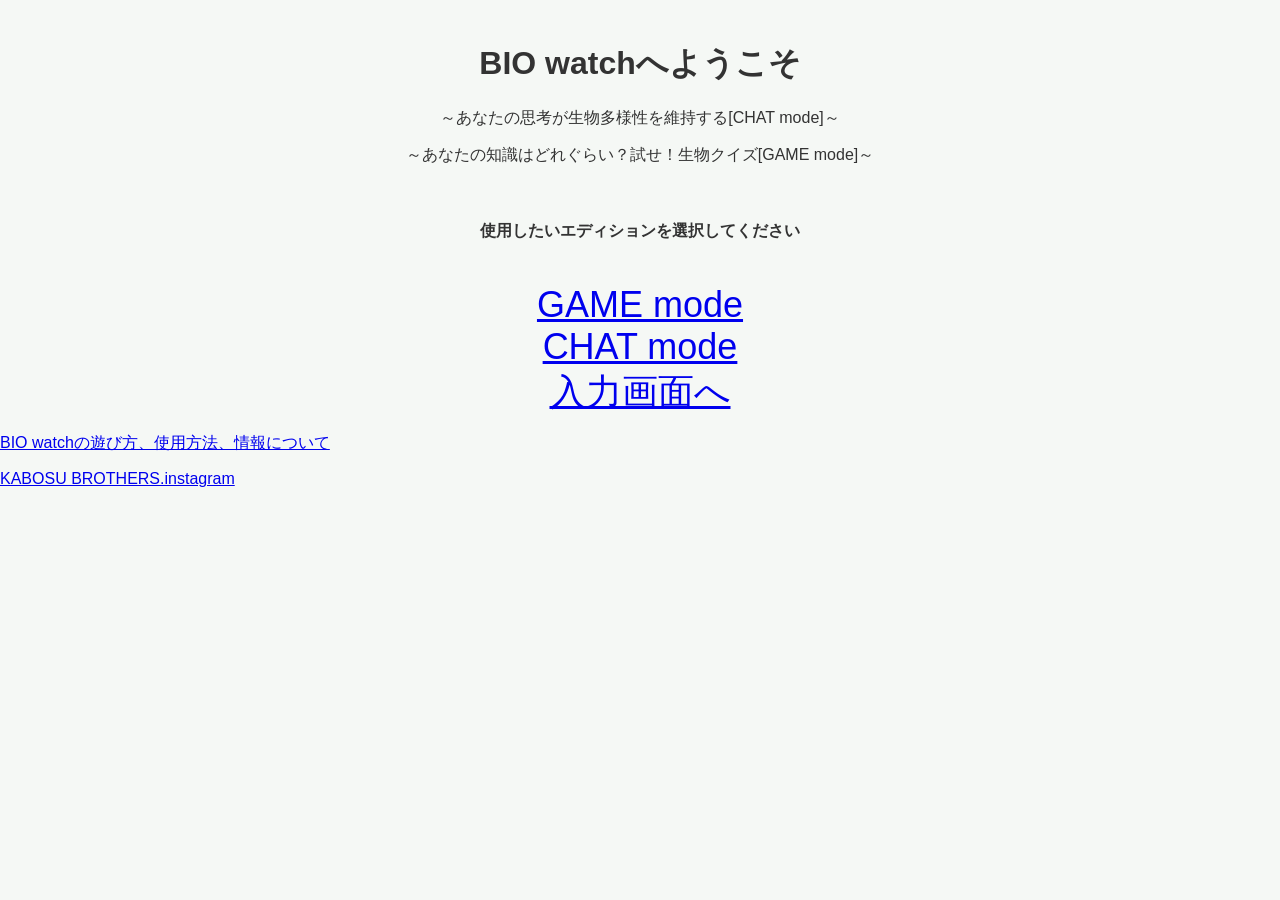
==== index.html @ 871e66cc "Update index.html" ====
<!DOCTYPE html>
<html>
<head>
  <title>BIO_watch</title>
  <meta charset="UTF-8">
	<link rel="stylesheet" href="style.css">
</head>
<body>
<div style="text-align:center;">
　<h1>BIO watchへようこそ</h1>
 	<p>～あなたの思考が生物多様性を維持する[CHAT mode]～</p> 	

	<p>～あなたの知識はどれぐらい？試せ！生物クイズ[GAME mode]～</p>
        <p>
        </p>&nbsp;&nbsp;&nbsp;&nbsp;&nbsp;&nbsp;
	<h4>使用したいエディションを選択してください</h4> 
 
　 <div><a style="font-size:36px" href="./game.html">GAME mode</a></div>
   
   <div><a style="font-size:36px" href="./chat.html">CHAT mode</a></div>

   <div><a style="font-size:36px" href="./input.html">入力画面へ</a></div>
</div>	
   <p></p>
   <p></p>
   <a href="RINK">BIO watchの遊び方、使用方法、情報について</a>  
   <p>
   </p>
   <a href="https://www.instagram.com/kabosubrothers1?psln=NmdrZjFlcjNyb2Jt">KABOSU BROTHERS.instagram</a>
</body>
</html>
---- style.css ----
body {
    font-family: sans-serif;
    margin: 0;
    background: #F5F8F5;
    color: #333;
}

header {
    background: #2E7D32;
    color: white;
    padding: 30px;
    text-align: center;
}

header h1 {
    margin: 0;
    font-size: 36px;
}

main {
    max-width: 800px;
    margin: 40px auto;
    padding: 20px;
}

button {
    padding: 12px 24px;
    font-size: 16px;
    cursor: pointer;
}

button:disabled {
    opacity: 0.5;
    cursor: not-allowed;
}

/* 登録フォーム */
#animalForm {
    background: white;
    padding: 20px;
    border-radius: 10px;
    margin-bottom: 40px;
}

#animalForm label {
    display: block;
    margin-bottom: 15px;
    font-weight: bold;
}

#animalForm input,
#animalForm textarea {
    display: block;
    width: 100%;
    box-sizing: border-box;
    margin-top: 6px;
    padding: 10px;
    font-size: 16px;
    font-family: inherit;
    border: 1px solid #ccc;
    border-radius: 6px;
}

#message {
    margin: 12px 0 0;
}

#message.success {
    color: #2E7D32;
}

#message.error {
    color: #C62828;
}

#animalList {
    margin-top: 30px;
}

.animal {
    background: white;
    padding: 20px;
    margin-bottom: 15px;
    border-radius: 10px;
}

.animal h3 {
    margin-top: 0;
}
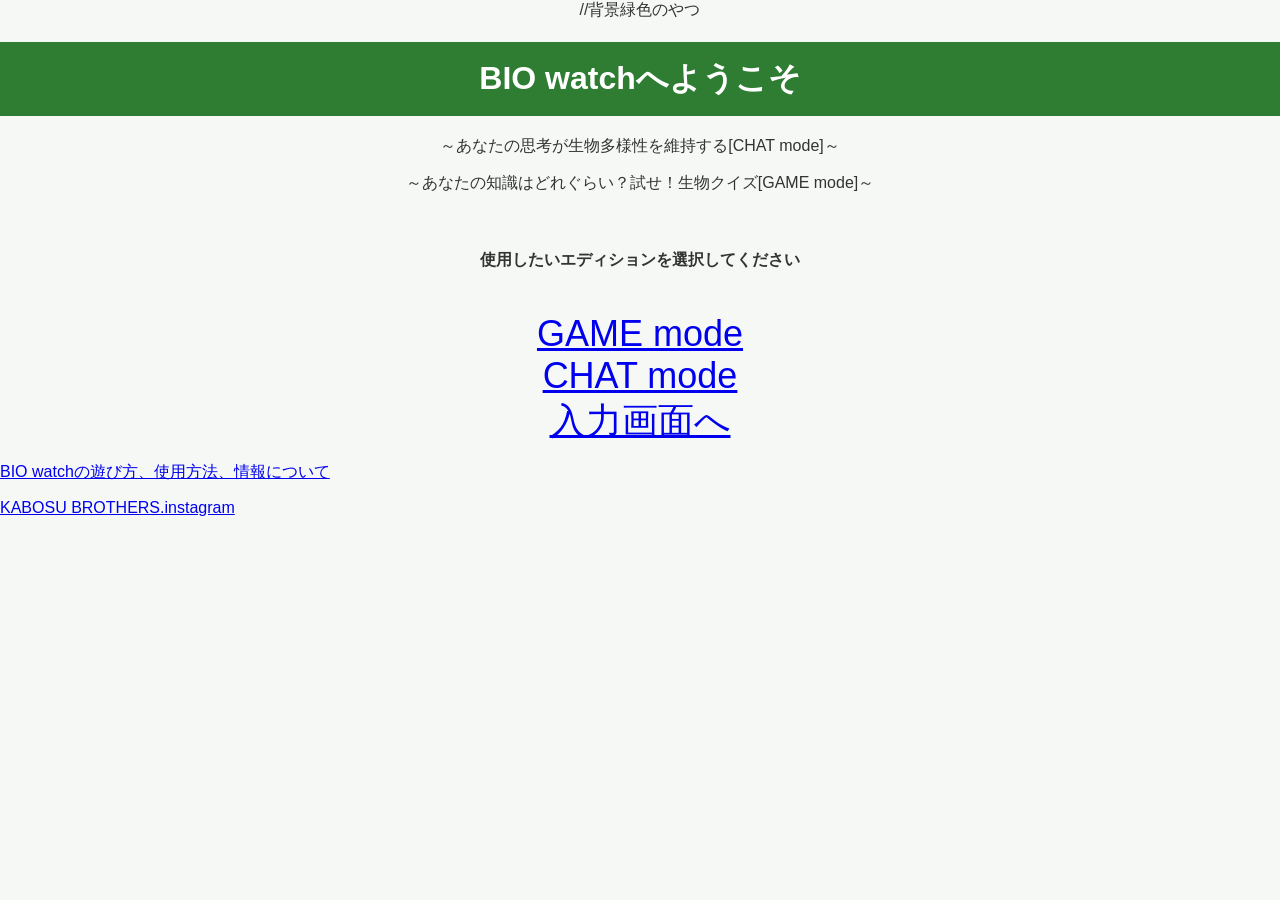
==== commit 277e82b4: "Update index.html" ====
--- a/index.html
+++ b/index.html
@@ -7,7 +7,8 @@
 </head>
 <body>
 <div style="text-align:center;">
-　<h1>BIO watchへようこそ</h1>
+	//背景緑色のやつ
+<h1 style="background-color: #2e7d32; color: white; padding: 15px; margin-bottom: 20px;">BIO watchへようこそ</h1>
  	<p>～あなたの思考が生物多様性を維持する[CHAT mode]～</p> 	
 
 	<p>～あなたの知識はどれぐらい？試せ！生物クイズ[GAME mode]～</p>
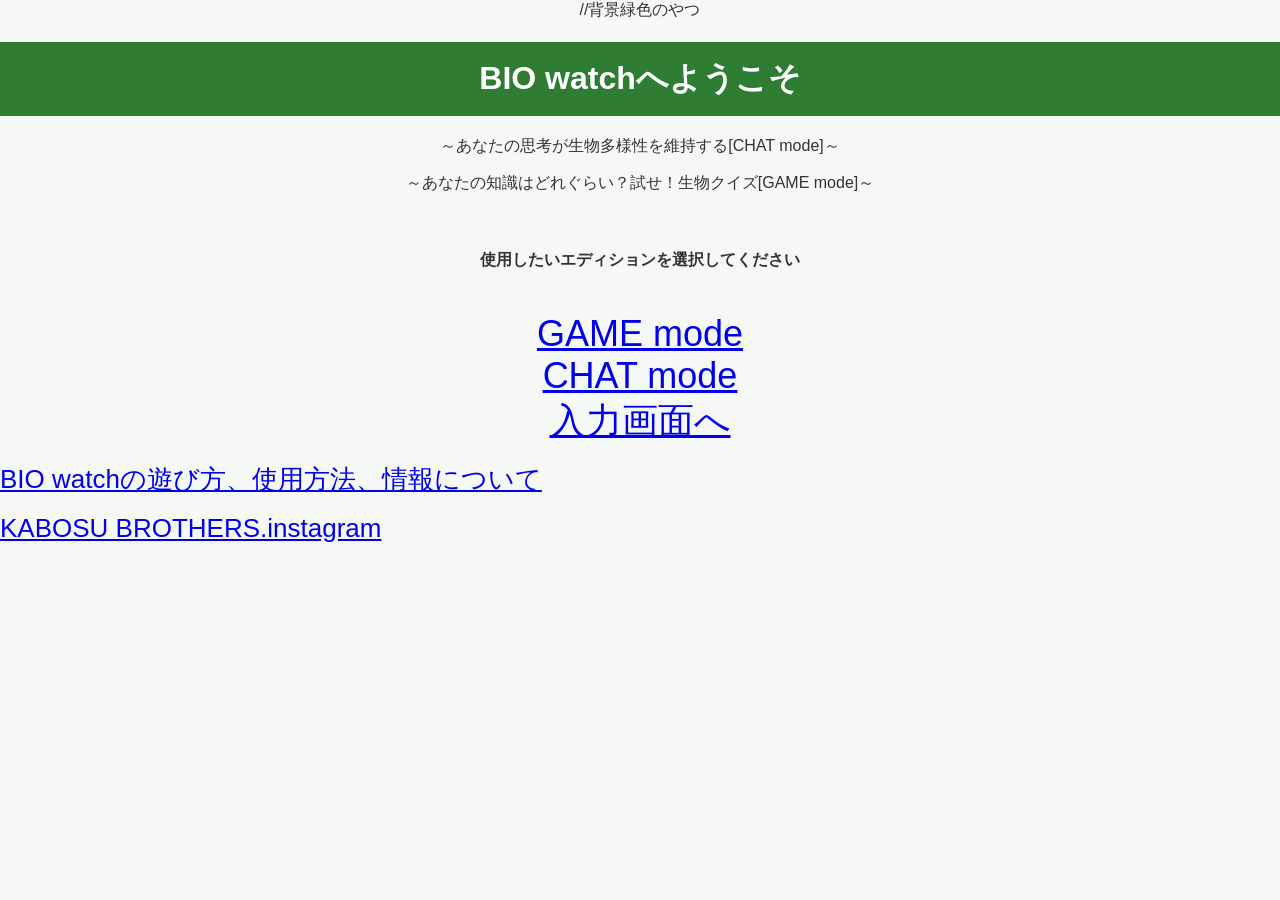
==== commit 27e065cc: "Increase font size for links in index.html" ====
--- a/index.html
+++ b/index.html
@@ -24,9 +24,9 @@
 </div>	
    <p></p>
    <p></p>
-   <a href="RINK">BIO watchの遊び方、使用方法、情報について</a>  
+   <a style="font-size:26px" href="RINK">BIO watchの遊び方、使用方法、情報について</a>  
    <p>
    </p>
-   <a href="https://www.instagram.com/kabosubrothers1?psln=NmdrZjFlcjNyb2Jt">KABOSU BROTHERS.instagram</a>
+   <a style="font-size:26px" href="https://www.instagram.com/kabosubrothers1?psln=NmdrZjFlcjNyb2Jt">KABOSU BROTHERS.instagram</a>
 </body>
 </html>
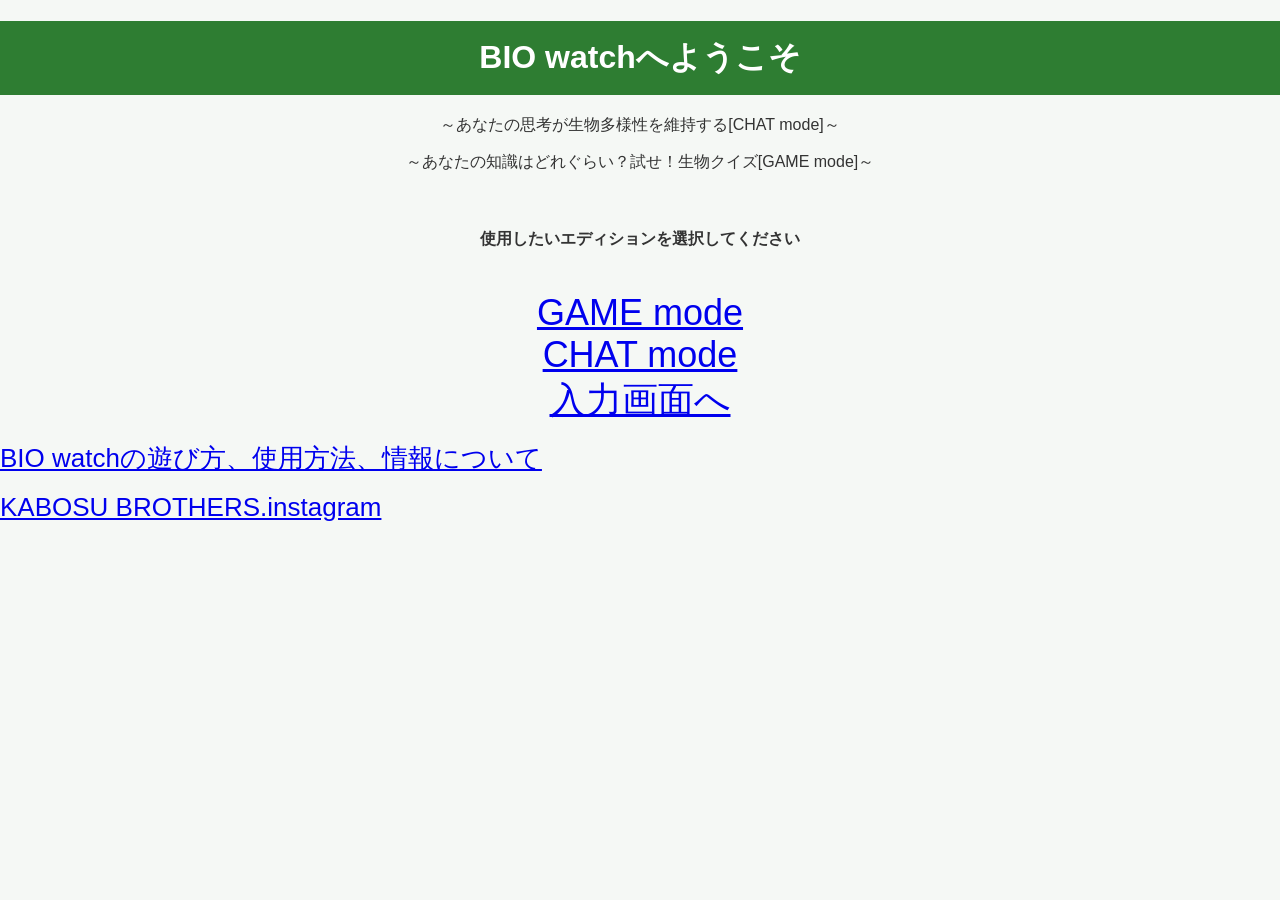
==== commit 02e8969a: "Update index.html" ====
--- a/index.html
+++ b/index.html
@@ -7,7 +7,8 @@
 </head>
 <body>
 <div style="text-align:center;">
-	//背景緑色のやつ
+	<!--背景緑色のやつ-->
+
 <h1 style="background-color: #2e7d32; color: white; padding: 15px; margin-bottom: 20px;">BIO watchへようこそ</h1>
  	<p>～あなたの思考が生物多様性を維持する[CHAT mode]～</p> 	
 
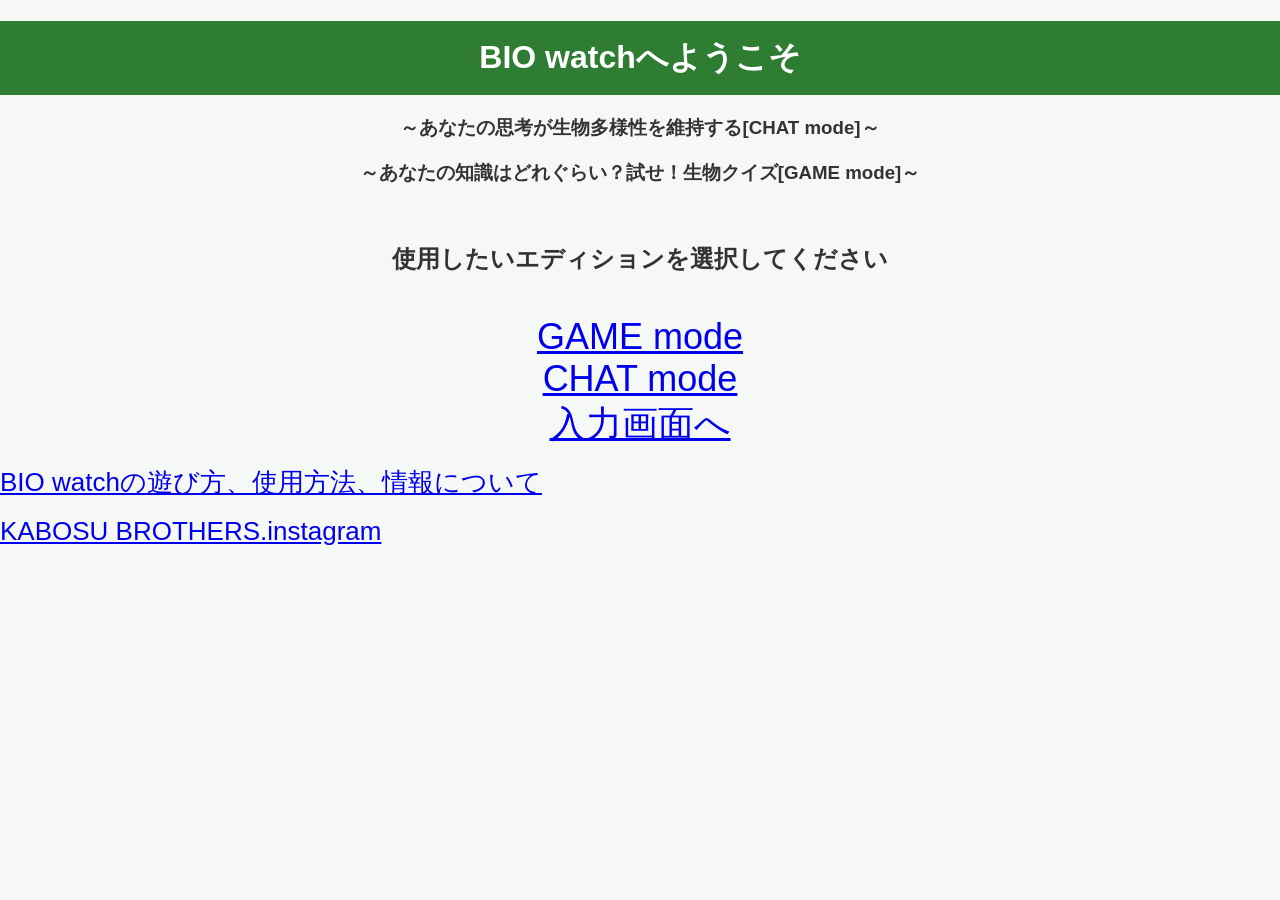
==== commit 593c3177: "Update index.html" ====
--- a/index.html
+++ b/index.html
@@ -10,12 +10,12 @@
 	<!--背景緑色のやつ-->
 
 <h1 style="background-color: #2e7d32; color: white; padding: 15px; margin-bottom: 20px;">BIO watchへようこそ</h1>
- 	<p>～あなたの思考が生物多様性を維持する[CHAT mode]～</p> 	
+ 	<h3>～あなたの思考が生物多様性を維持する[CHAT mode]～</h3> 	
 
-	<p>～あなたの知識はどれぐらい？試せ！生物クイズ[GAME mode]～</p>
+	<h3>～あなたの知識はどれぐらい？試せ！生物クイズ[GAME mode]～</h3>
         <p>
         </p>&nbsp;&nbsp;&nbsp;&nbsp;&nbsp;&nbsp;
-	<h4>使用したいエディションを選択してください</h4> 
+	<h2>使用したいエディションを選択してください</h2> 
  
 　 <div><a style="font-size:36px" href="./game.html">GAME mode</a></div>
    
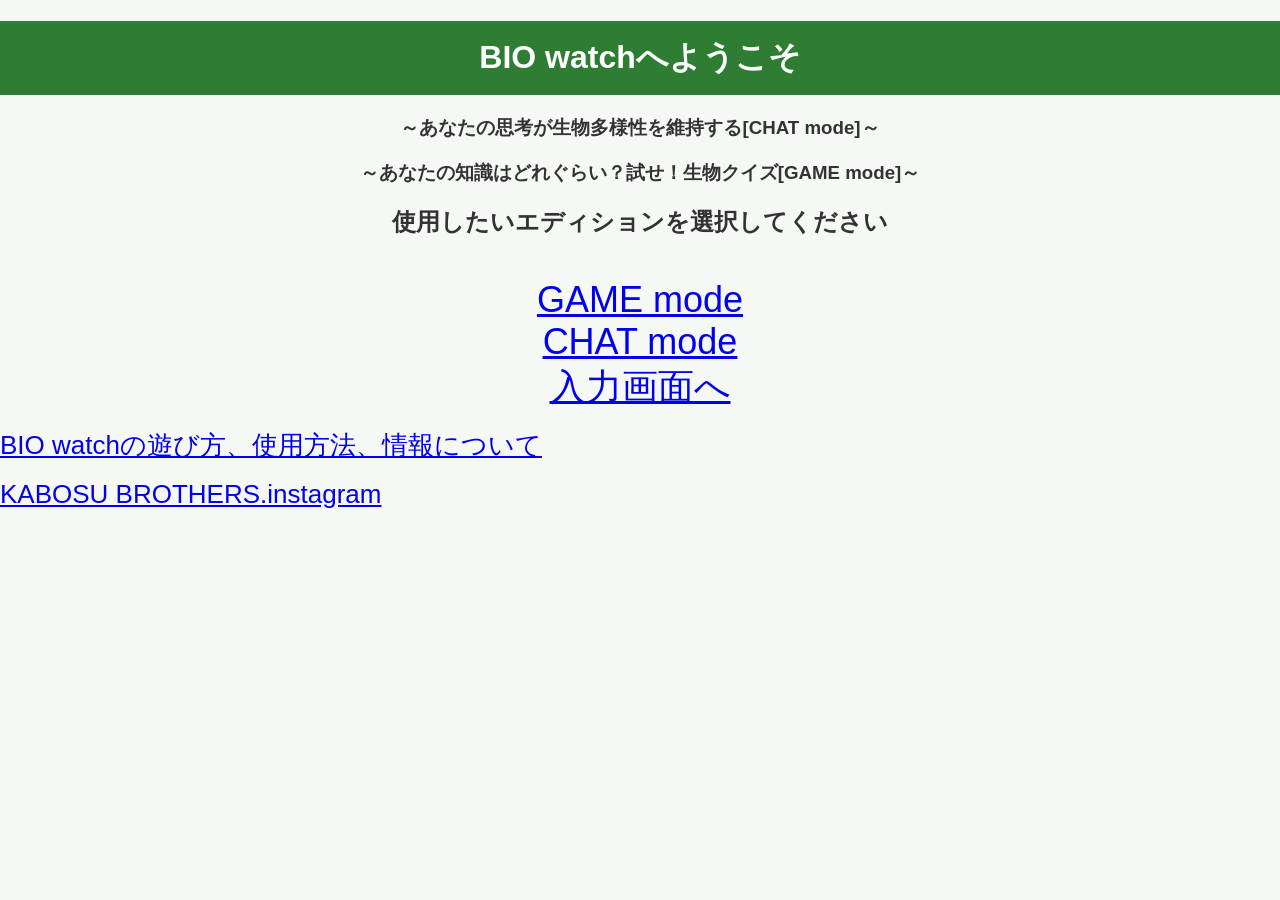
==== commit 6d99f487: "Update index.html" ====
--- a/index.html
+++ b/index.html
@@ -13,8 +13,7 @@
  	<h3>～あなたの思考が生物多様性を維持する[CHAT mode]～</h3> 	
 
 	<h3>～あなたの知識はどれぐらい？試せ！生物クイズ[GAME mode]～</h3>
-        <p>
-        </p>&nbsp;&nbsp;&nbsp;&nbsp;&nbsp;&nbsp;
+     
 	<h2>使用したいエディションを選択してください</h2> 
  
 　 <div><a style="font-size:36px" href="./game.html">GAME mode</a></div>
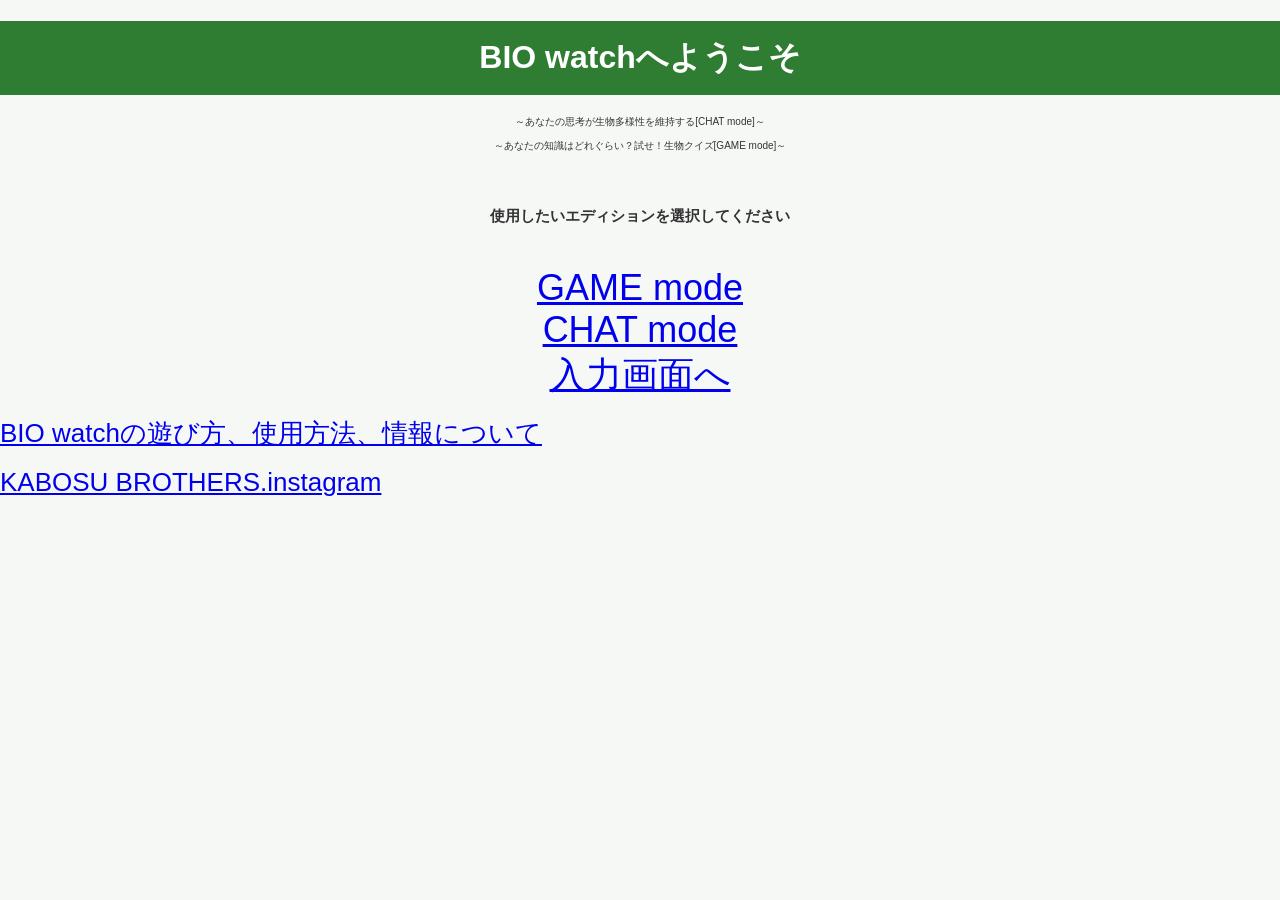
==== commit f8b5aeb4: "Update font sizes for text elements in index.html" ====
--- a/index.html
+++ b/index.html
@@ -10,11 +10,12 @@
 	<!--背景緑色のやつ-->
 
 <h1 style="background-color: #2e7d32; color: white; padding: 15px; margin-bottom: 20px;">BIO watchへようこそ</h1>
- 	<h3>～あなたの思考が生物多様性を維持する[CHAT mode]～</h3> 	
+ 	<p style="font-size:10px">～あなたの思考が生物多様性を維持する[CHAT mode]～</p> 	
 
-	<h3>～あなたの知識はどれぐらい？試せ！生物クイズ[GAME mode]～</h3>
-     
-	<h2>使用したいエディションを選択してください</h2> 
+	<p style="font-size:10px">～あなたの知識はどれぐらい？試せ！生物クイズ[GAME mode]～</p>
+        <p>
+        </p>&nbsp;&nbsp;&nbsp;&nbsp;&nbsp;&nbsp;
+	<h4 style="font-size:15px">使用したいエディションを選択してください</h4> 
  
 　 <div><a style="font-size:36px" href="./game.html">GAME mode</a></div>
    
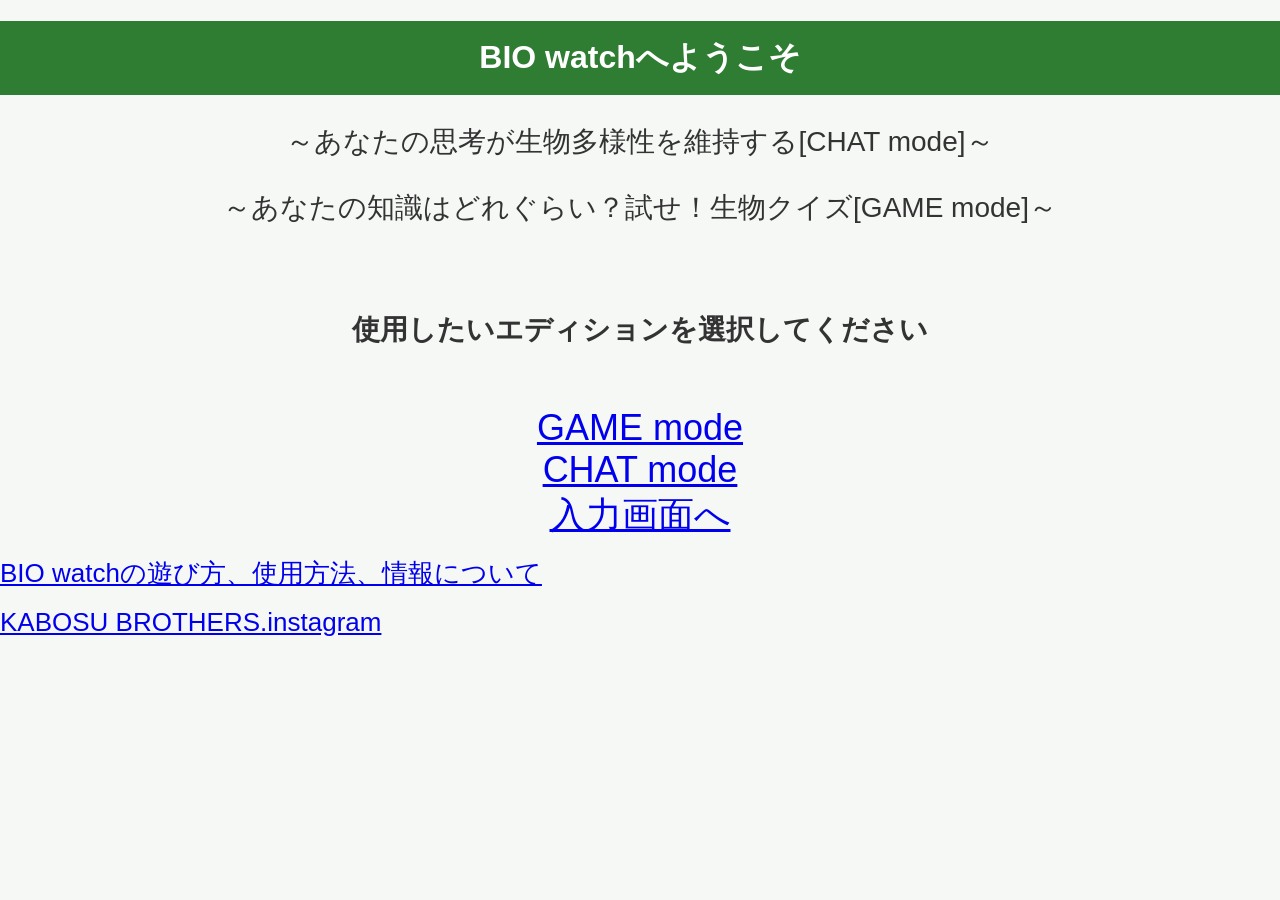
==== commit 6c1ef8a4: "Increase font size for various elements in index.html" ====
--- a/index.html
+++ b/index.html
@@ -10,12 +10,12 @@
 	<!--背景緑色のやつ-->
 
 <h1 style="background-color: #2e7d32; color: white; padding: 15px; margin-bottom: 20px;">BIO watchへようこそ</h1>
- 	<p style="font-size:10px">～あなたの思考が生物多様性を維持する[CHAT mode]～</p> 	
+ 	<p style="font-size:28px">～あなたの思考が生物多様性を維持する[CHAT mode]～</p> 	
 
-	<p style="font-size:10px">～あなたの知識はどれぐらい？試せ！生物クイズ[GAME mode]～</p>
+	<p style="font-size:28px">～あなたの知識はどれぐらい？試せ！生物クイズ[GAME mode]～</p>
         <p>
         </p>&nbsp;&nbsp;&nbsp;&nbsp;&nbsp;&nbsp;
-	<h4 style="font-size:15px">使用したいエディションを選択してください</h4> 
+	<h4 style="font-size:28px">使用したいエディションを選択してください</h4> 
  
 　 <div><a style="font-size:36px" href="./game.html">GAME mode</a></div>
    
